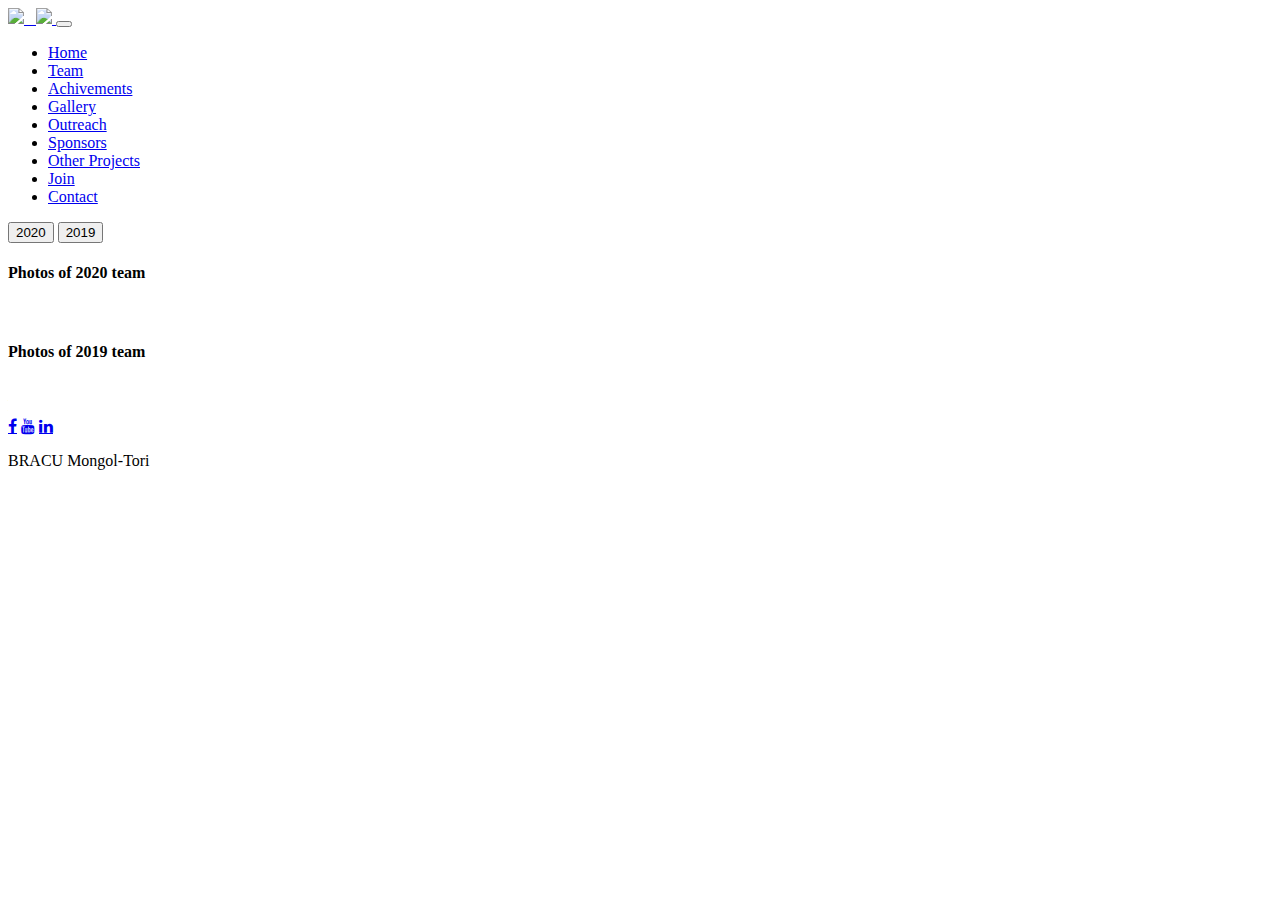
==== gallery.html @ f4c405de "Update gallery.html" ====
<!DOCTYPE html>
<html>
  <head>
    <title>Mongol Tori:gallery</title>

    <meta charset="utf-8">
    <meta name="viewport" content="width=device-width">
    <meta name="bracu mongol tori" content="website presentation">
    <meta name="keywords" content="about the team, rover, sponsors, recuitment, achivements">
    <meta name="author" content="MD Hashibul Islam">

    <link rel="shortcut icon" href="assets/images/favicon.ico" type="image/x-icon">
    <link rel="stylesheet" type="text/css" href="assets/css/bootstrap.css">
    <link rel="stylesheet" href="https://cdnjs.cloudflare.com/ajax/libs/font-awesome/4.7.0/css/font-awesome.min.css">
    <link rel="stylesheet" type="text/css" href="assets/css/styles.css">
    
  </head>

  <body>
    <header>
    <!--nav bar-->
      <nav class="navbar navbar-expand-lg navbar-dark">
        <div class="container">
          <a class="navbar-brand" href="index.html">
            <img src="assets/images/mtlogo.png" width="120px">
			&nbsp
			<img src="assets/images/download.png" width="120px">
          </a>
          <button class="navbar-toggler" type="button" data-toggle="collapse" data-target="#navbarNavDropdown" aria-controls="navbarNavDropdown" aria-expanded="false" aria-label="Toggle navigation">
            <span class="navbar-toggler-icon"></span>
          </button>
          <div class="collapse navbar-collapse" id="navbarNavDropdown">
            <ul class="navbar-nav ml-auto">
              <li class="nav-item ">
                <a class="nav-link" href="index.html">Home <span class="sr-only">(current)</span></a>
              </li>
              <li class="nav-item">
                <a class="nav-link" href="team.html">Team</a>
              </li>
              <li class="nav-item">
                <a class="nav-link" href="achivements.html">Achivements</a>
              </li>
              <li class="nav-item">
                <a class="nav-link" href="gallery.html">Gallery</a>
              </li>
              <li class="nav-item">
                <a class="nav-link" href="outreach.html">Outreach</a>
              </li>
              <li class="nav-item">
                <a class="nav-link" href="sponsor.html">Sponsors</a>
              </li>
			  <li class="nav-item">
                <a class="nav-link" href="other_projects.html">Other Projects</a>
              </li>
              <li class="nav-item">
                <a class="nav-link" href="join.html">Join</a>
              </li>
              <li class="nav-item">
                  <a class="nav-link" href="contact.php">Contact</a>
              </li>
              
            </ul>
          </div>
        </nav>
      </div> 
    </header>
  <!--image gallery-->
  <section class="galleryd container">
    <div id="myBtnContainer">
      <button class="btn btn-outline-dark active" onclick="filterSelection('act')"> 2020</button>
      <button class="btn btn-outline-dark" onclick="filterSelection('2019')"> 2019</button>
      <!-- <button class="btn btn-outline-dark" onclick="filterSelection('2018')"> 2018</button>
      <button class="btn btn-outline-dark" onclick="filterSelection('2017')"> 2017</button>
      <button class="btn btn-outline-dark" onclick="filterSelection('2016')"> 2016</button> -->
    </div>
    
    
    <div class="row">
      <div class="col-12 my-4 column act">
        <h4 class="text-center">Photos of 2020 team</h4>
      </div>
      <div class="container">
        <div class="gallery column act">
          <!-- <img src="assets/gallery/MT20/mt201.jpg" alt=""  class="gallery-img" /> -->
      
          <img src="assets/gallery_1/mt201.jpg" alt=""  class="gallery-img" />		
          <img src="assets/gallery_1/mt202.jpg" alt="" width="100%" height="auto" class="gallery-img" />
          <img src="assets/gallery_1/mt203.jpg" alt="" width="100%" height="auto" class="gallery-img" />
          <img src="assets/gallery_1/mt205.jpg" alt="" width="100%" height="auto" class="gallery-img" />
        </div> 
      </div>
    </div>
	
    <div class="row">
      <div class="col-12 my-4 column 2019">
        <h4 class="text-center">Photos of 2019 team</h4>
      </div>  
      <div class="container">
        <div class="gallery column 2019">
          <img src="assets/gallery_1/mt191.jpg" alt=""  class="gallery-img" >
          <img src="assets/gallery_1/mt192.jpg" alt="" class="gallery-img" >		
          <img src="assets/gallery_1/mt193.jpg" alt=""  class="gallery-img" >
        </div> 
      </div>
    
    </div>
    <div id="myModal" class="modal fade" role="dialog">
      <div class="modal-dialog modal-lg">
        <div class="modal-content">
          <div class="modal-body">
          </div>
        </div>
      </div>
    </div>
    
  
    

    <!--<div class="row">
      <div class="column mt20">
        <div class="content">
          <img src="assets/galary/MT20/mt201.jpg" alt="mt20" style="width:100%">
        </div>
      </div>-->
      
  </section>
    


   <!--sponsor/join button-->
    <br>
    <!-- <section>
      <div class="row my-3">
        <div class="col-6 text-right">
          <a href="#" class="btn btn-outline-dark mx-auto">Become a proud sponsor</a>
        </div>
        <div class="col-6">
          <a href="#" class="btn btn-outline-dark mx-auto">Join us on the jouney</a>
        </div>
      </div>
    </section> -->

    <footer class="footer ">
      <a href="https://www.facebook.com/bracumongoltori/" target="_blank" class="fa fa-facebook"></a>
      <a href="https://www.youtube.com/channel/UCc2N93zxSEi8roo1JZ_YVZg" target="_blank" class="fa fa-youtube"></a>
	  <a href="https://www.linkedin.com/company/bracu-mongol-tori/" target="_blank" class="fa fa-linkedin"></a>
      <p class="mt-2">BRACU Mongol-Tori</p>
    </footer>
     <!-- Optional JavaScript -->
    <!-- jQuery first, then Popper.js, then Bootstrap JS -->
    
    <script src="https://code.jquery.com/jquery-3.5.1.slim.min.js" integrity="sha384-DfXdz2htPH0lsSSs5nCTpuj/zy4C+OGpamoFVy38MVBnE+IbbVYUew+OrCXaRkfj" crossorigin="anonymous"></script>
    <script src="https://cdn.jsdelivr.net/npm/popper.js@1.16.0/dist/umd/popper.min.js" integrity="sha384-Q6E9RHvbIyZFJoft+2mJbHaEWldlvI9IOYy5n3zV9zzTtmI3UksdQRVvoxMfooAo" crossorigin="anonymous"></script>
    <script src="assets/js/my.js"></script>
    <script src="https://stackpath.bootstrapcdn.com/bootstrap/4.5.0/js/bootstrap.min.js" integrity="sha384-OgVRvuATP1z7JjHLkuOU7Xw704+h835Lr+6QL9UvYjZE3Ipu6Tp75j7Bh/kR0JKI" crossorigin="anonymous"></script>
    
  </body>
</html>
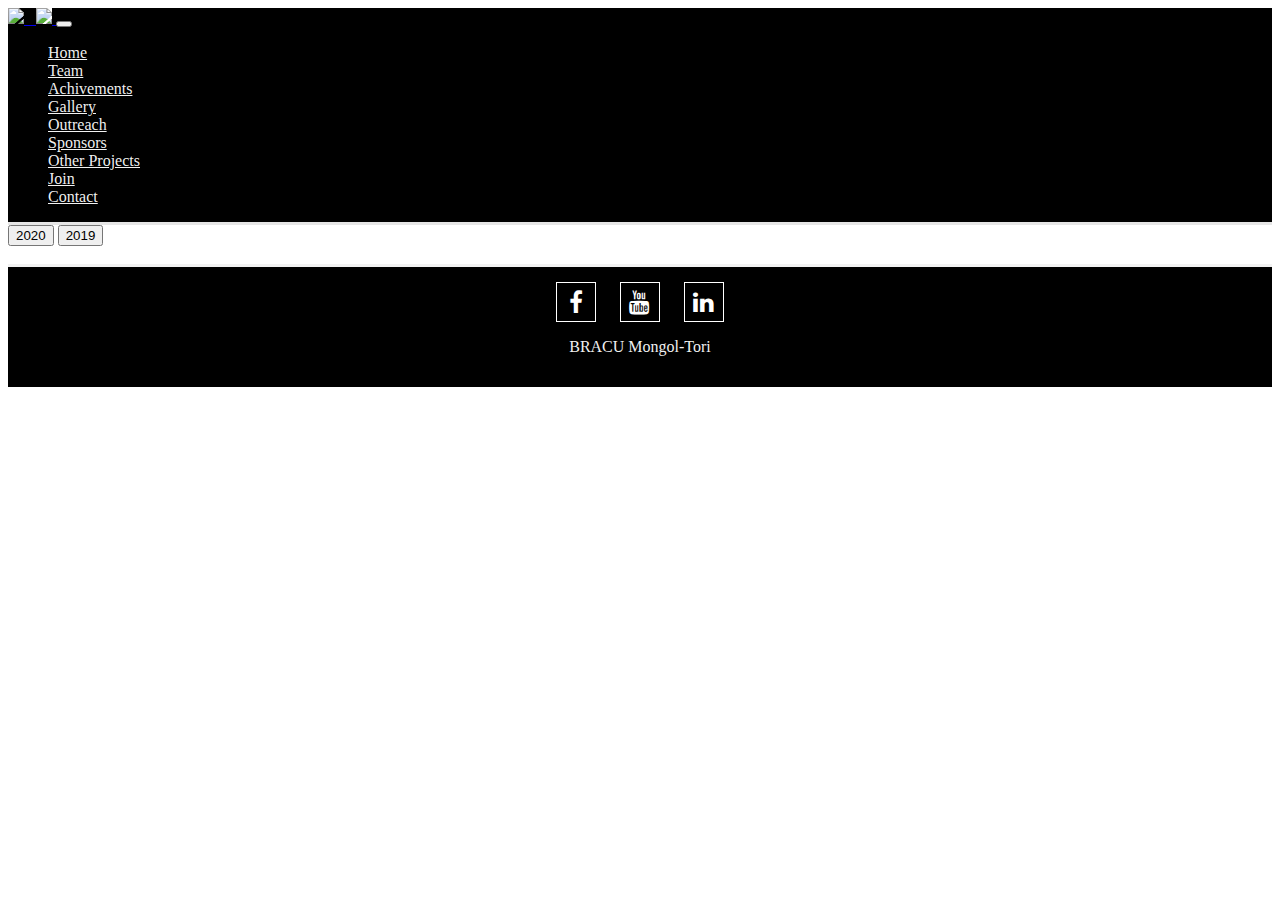
==== commit 16587956: "Add files via upload" ====
--- a/gallery.html
+++ b/gallery.html
@@ -15,7 +15,25 @@
     <link rel="stylesheet" type="text/css" href="assets/css/styles.css">
     
   </head>
+	<style>
+* {
+  box-sizing: border-box;
+}
 
+/* Create three equal columns that floats next to each other */
+.column1 {
+  float: left;
+  width: 100%;
+  padding: 10px; 
+}
+
+/* Clear floats after the columns */
+.row:after {
+  content: "";
+  display: table;
+  clear: both;
+}
+</style>
   <body>
     <header>
     <!--nav bar-->
@@ -24,7 +42,7 @@
           <a class="navbar-brand" href="index.html">
             <img src="assets/images/mtlogo.png" width="120px">
 			&nbsp
-			<img src="assets/images/download.png" width="120px">
+			<img src="assets/images/bracu_logo.png" style="background-color:white;" width="120px">
           </a>
           <button class="navbar-toggler" type="button" data-toggle="collapse" data-target="#navbarNavDropdown" aria-controls="navbarNavDropdown" aria-expanded="false" aria-label="Toggle navigation">
             <span class="navbar-toggler-icon"></span>
@@ -76,30 +94,31 @@
     
     
     <div class="row">
-      <div class="col-12 my-4 column act">
+      <div class="col-12 my-4 column act" style="padding:10px;">
         <h4 class="text-center">Photos of 2020 team</h4>
       </div>
       <div class="container">
-        <div class="gallery column act">
-          <!-- <img src="assets/gallery/MT20/mt201.jpg" alt=""  class="gallery-img" /> -->
+        <div class="gallery column act"   >
       
-          <img src="assets/gallery_1/mt201.jpg" alt=""  class="gallery-img" />		
-          <img src="assets/gallery_1/mt202.jpg" alt="" width="100%" height="auto" class="gallery-img" />
-          <img src="assets/gallery_1/mt203.jpg" alt="" width="100%" height="auto" class="gallery-img" />
-          <img src="assets/gallery_1/mt205.jpg" alt="" width="100%" height="auto" class="gallery-img" />
+          <div class="column1"><img src="assets/gallery_1/mt201.jpg" alt=""  class="img-fluid gallery-img" >	</div>	
+          <div class="column1"><img src="assets/gallery_1/mt202.jpg"  alt=""  class="img-fluid gallery-img" ></div>
+          <div class="column1"><img src="assets/gallery_1/mt203.jpg"  alt=""  class="img-fluid gallery-img" ></div>
+          <div class="column1"><img src="assets/gallery_1/mt205.jpg"  alt=""  class="img-fluid gallery-img" ></div>
+		  <div class="column1"><img src="assets/images/mt207.jpg"  alt=""  class="img-fluid gallery-img" ></div>
         </div> 
       </div>
     </div>
 	
     <div class="row">
-      <div class="col-12 my-4 column 2019">
+      <div class="col-12 my-4  column 2019">
         <h4 class="text-center">Photos of 2019 team</h4>
       </div>  
       <div class="container">
-        <div class="gallery column 2019">
-          <img src="assets/gallery_1/mt191.jpg" alt=""  class="gallery-img" >
-          <img src="assets/gallery_1/mt192.jpg" alt="" class="gallery-img" >		
-          <img src="assets/gallery_1/mt193.jpg" alt=""  class="gallery-img" >
+        <div class="gallery column 2019" >
+          <div class="column1"> <img src="assets/gallery_1/mt191.jpg"  alt=""  class=" gallery-img"></div>
+          <div class="column1"> <img src="assets/gallery_1/mt192.jpg"  alt=""  class=" gallery-img" ></div>		
+          <div class="column1"> <img src="assets/gallery_1/mt193.jpg"  alt=""  class=" gallery-img" ></div>
+		  
         </div> 
       </div>
     
@@ -155,4 +174,4 @@
     <script src="https://stackpath.bootstrapcdn.com/bootstrap/4.5.0/js/bootstrap.min.js" integrity="sha384-OgVRvuATP1z7JjHLkuOU7Xw704+h835Lr+6QL9UvYjZE3Ipu6Tp75j7Bh/kR0JKI" crossorigin="anonymous"></script>
     
   </body>
-</html>
+</html>--- a/assets/css/styles.css
+++ b/assets/css/styles.css
@@ -0,0 +1,175 @@
+@media (min-width: 1500px) {
+    .container {
+      max-width: 1300px;
+    }
+  }
+/*nav bar*/
+.navbar{
+    background-color: #000000;
+    border-bottom: rgba(255,255,255, 0.90) solid 3px;
+}
+.navbar-dark .navbar-nav .nav-link {
+    color: rgba(255, 255, 255, .95);
+}
+.navbar-dark .navbar-nav .nav-link:hover, .navbar-dark .navbar-nav .nav-link:focus {
+    color: rgba(255, 255, 255, 0.65);
+}
+.dropdown-menu{
+    background-color: #000000;
+}
+.dropdown-menu .dropdown-item{
+    color: rgba(255, 255, 255, .95);
+}
+.dropdown-menu .dropdown-item:hover{
+    color: rgba(0, 0, 0, 1);
+}
+/*footer*/
+.footer{
+    margin: 0;
+    background-color: #000000;
+    min-height: 20px;
+    padding:15px;
+    border-top: rgba(255, 255, 255, .95) solid 3px;
+    text-align: center;
+    font-weight: lighter;
+    color: #F0F0F0;
+}
+/*awesome fonts*/
+/* Style all font awesome icons */
+.fa {
+    margin: 0em .4em;
+    padding: .3em;
+    font-size: 1.5em;
+    width: 1.7em;
+    text-align: center;
+    text-decoration: none;
+    border: #fff 1px solid;
+    color: white;
+}
+
+/*team*/
+/*contact icons*/
+.team_contact .fa {
+    margin: 0em .4em;
+    padding: .2em;
+    font-size: 1.3em;
+    width: 1.7em;
+    text-align: center;
+    text-decoration: none;
+    border: #000 1px solid;
+    color: #000;
+}
+
+.jumbotron {
+    background-image: url("assets/images/dummy_img.jpg");
+    background-size: cover;
+  }
+
+  
+/*filter*/
+.column {
+    display: none; 
+} 
+.row:after {
+  content: "";
+  display: table;
+}
+.show {
+    display: block;
+}
+
+/*map*/
+.gmap_canvas {
+    overflow:hidden;
+    background:none!important;
+    height:400px;width:400px;
+}
+
+/*gallery*/
+
+.gallery { 
+    -webkit-column-count: 3;
+    -moz-column-count: 3;
+    column-count: 3;
+    -webkit-column-gap: 10px;
+    -moz-column-gap: 10px;
+    column-gap: 10px;
+    margin-top: 10px;
+    overflow: hidden;
+}
+
+.gallery img { 
+    width: 100%; 
+    height: auto;
+    transition: 500ms;
+    margin-bottom: 10px;
+    opacity: 0.8;
+    page-break-inside: avoid; /* For Firefox. */
+    -webkit-column-break-inside: avoid; /* For Chrome & friends. */
+    break-inside: avoid; /* For standard browsers like IE. :-) */
+}
+
+.gallery img:hover {
+    opacity: 1;
+}
+
+/* .modal {
+  display: flex;
+  align-items: center;
+  justify-content: center;
+  flex-direction: center;
+} */
+
+.modal-img,.model-vid{
+  margin: 0;
+  padding: 0;
+  width: 100%;
+  height: 100%;
+  display: table
+}
+.modal-body{
+  padding: 0px;
+}
+
+.modal-dialog {
+  height: 100%;
+      position: relative;
+    margin: auto;
+    display: flex;
+    align-items: center;
+    justify-content: center;
+}
+
+.modal-content {
+  border: none;
+}
+
+
+
+@media screen and (max-width: 767px) {
+	.gallery { 
+        -webkit-column-count: 2;
+        -moz-column-count: 2;
+        column-count: 2;
+    }
+	.gallery div { margin: 0; 
+        width: 200px;
+    }
+  .modal-dialog {
+        margin: 0 8vw;
+    }
+}
+
+@media screen and (max-width: 479px) {
+    .gallery { 
+        -webkit-column-count: 1;
+        -moz-column-count: 1;
+        column-count: 1;
+    }
+    .gallery div { 
+        margin: 0; 
+        width: 200px;
+    }
+}
+  
+  